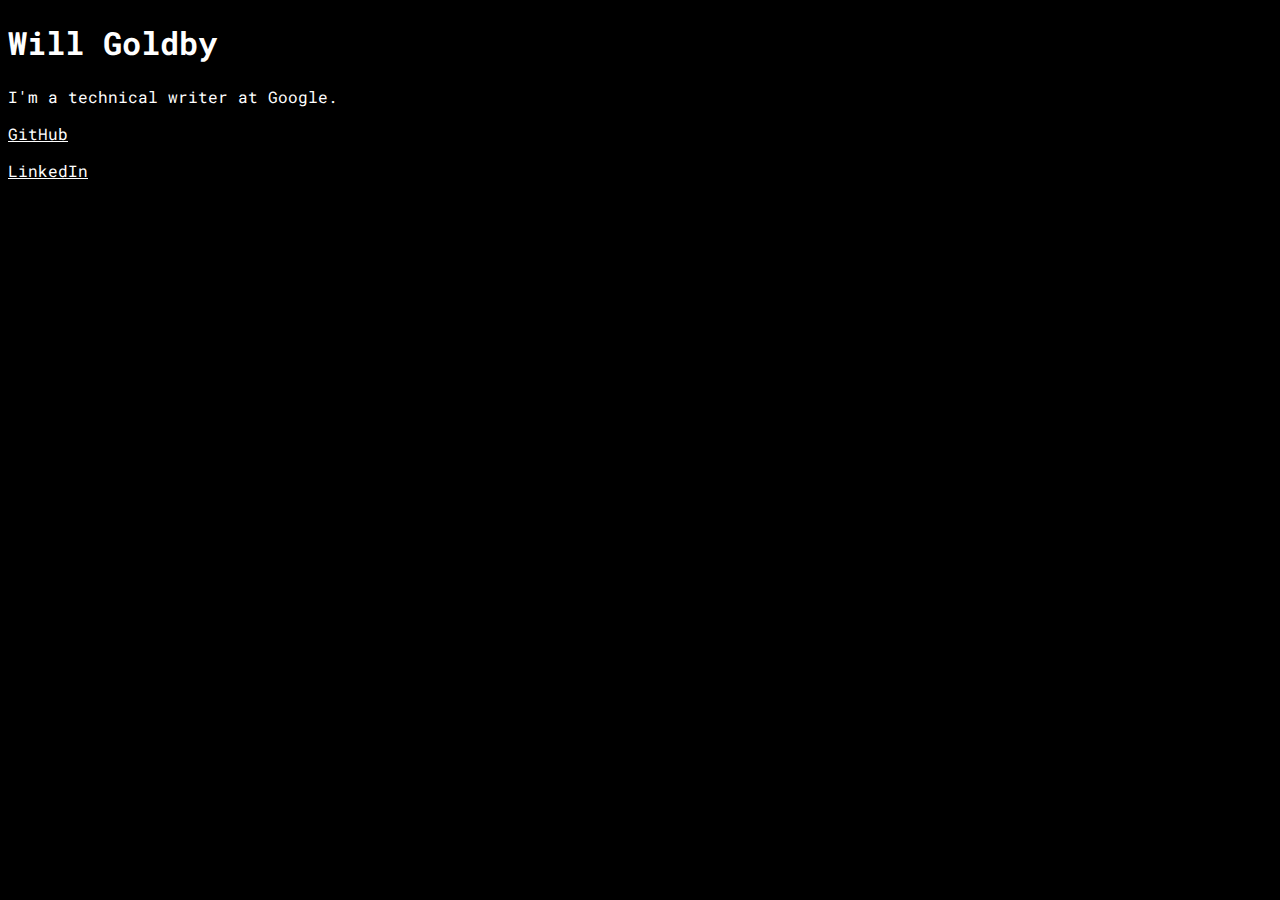
==== index.html @ 03330ae3 "rename" ====
<!DOCTYPE html>
<html lang="en">
  <head>
    <meta charset="UTF-8">
    <meta name="viewport" content="width=device-width, initial-scale=1.0">
    <meta http-equiv="X-UA-Compatible" content="ie=edge">
    <title>Will</title>
  </head>
  <body style="background-color:black;">
  <link href="https://fonts.googleapis.com/css2?family=Roboto+Mono&display=swap" rel="stylesheet">
    <style>
      body {
        font-family: 'Roboto Mono', monospace;
        font-size: 28;
        color: white;
      }
      a { color: white; }
    </style>
    <main>
        <h1>Will Goldby</h1>
        <p>I'm a technical writer at Google.</p>
        <p><a href="https://github.com/willgoldby">GitHub</a></p>
        <p><a href="https://www.linkedin.com/in/will-goldby/">LinkedIn</a></p>
    </main>
  
  </body>
</html>
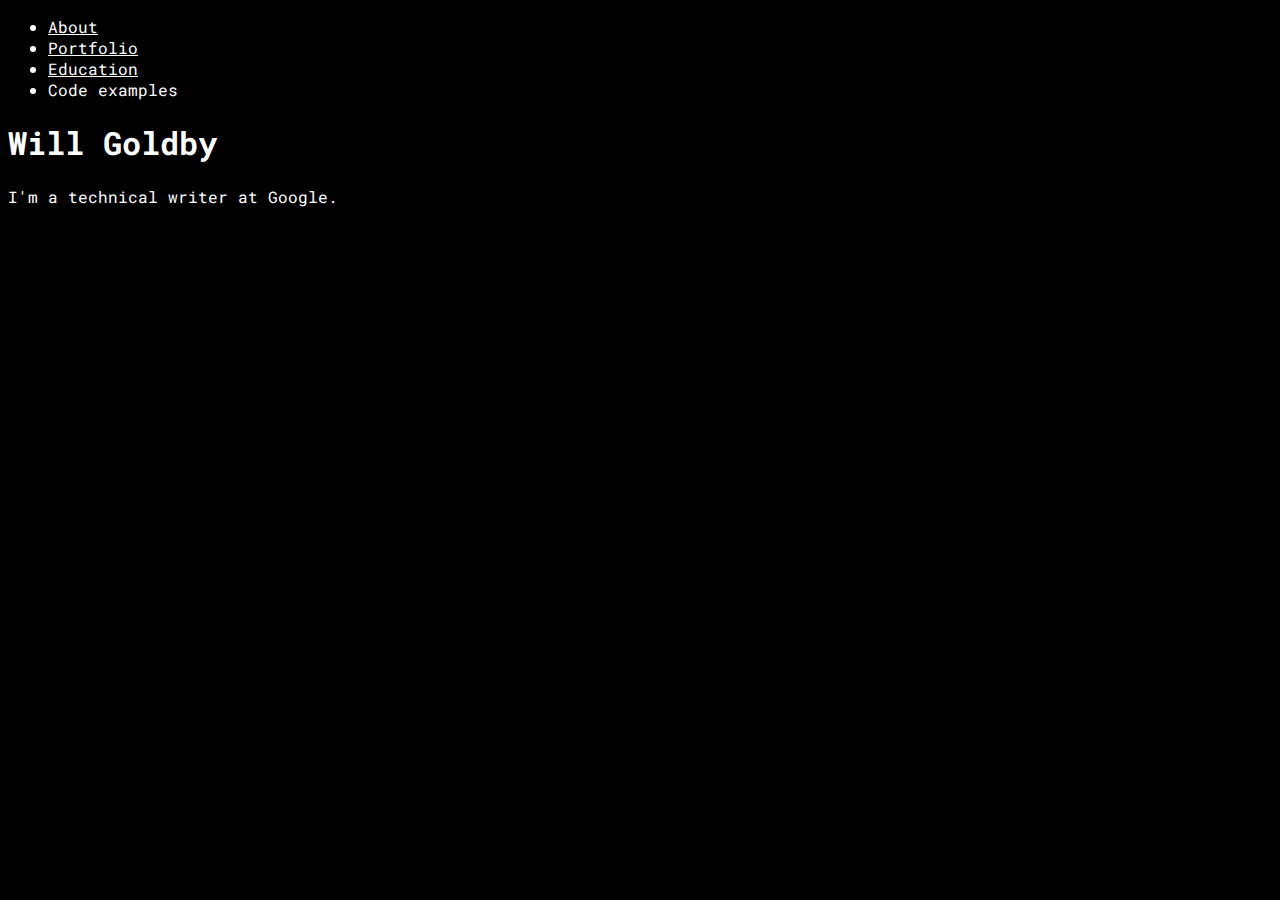
==== commit 819d34d6: "update column width" ====
--- a/index.html
+++ b/index.html
@@ -1,27 +1,41 @@
-<!DOCTYPE html>
+<!doctype html>
 <html lang="en">
   <head>
-    <meta charset="UTF-8">
-    <meta name="viewport" content="width=device-width, initial-scale=1.0">
-    <meta http-equiv="X-UA-Compatible" content="ie=edge">
+    <meta charset="utf-8">
+    <meta name="viewport" content="width=device-width, initial-scale=1">
     <title>Will</title>
+    <link href="https://cdn.jsdelivr.net/npm/bootstrap@5.3.0/dist/css/bootstrap.min.css" rel="stylesheet" integrity="sha384-9ndCyUaIbzAi2FUVXJi0CjmCapSmO7SnpJef0486qhLnuZ2cdeRhO02iuK6FUUVM" crossorigin="anonymous">
+    <link rel="preconnect" href="https://fonts.gstatic.com" crossorigin>
+    <link href="https://fonts.googleapis.com/css2?family=Roboto+Mono&family=Roboto:wght@100&display=swap" rel="stylesheet">
+    <link href="site.css" rel="stylesheet">
   </head>
-  <body style="background-color:black;">
-  <link href="https://fonts.googleapis.com/css2?family=Roboto+Mono&display=swap" rel="stylesheet">
-    <style>
-      body {
-        font-family: 'Roboto Mono', monospace;
-        font-size: 28;
-        color: white;
-      }
-      a { color: white; }
-    </style>
+  <body >
     <main>
-        <h1>Will Goldby</h1>
-        <p>I'm a technical writer at Google.</p>
-        <p><a href="https://github.com/willgoldby">GitHub</a></p>
-        <p><a href="https://www.linkedin.com/in/will-goldby/">LinkedIn</a></p>
-    </main>
+      <div class="container">
+        <div class="row">
+          <div class="col-2">
+            <ul class="nav flex-column">
+              <li class="nav-item">
+                <a class="nav-link" href="index.html">About</a>
+              </li>
+              <li class="nav-item">
+                <a class="nav-link" href="portfolio.html">Portfolio</a>
+              </li>
+              <li class="nav-item">
+                <a class="nav-link" href="education.html">Education</a>
+              </li>
+              <li class="nav-item">
+                <a class="nav-link href="#">Code examples</a>
+              </li>
+            </ul>
+          </div>
+          <div class="col-8">
+            <h1>Will Goldby</h1>
+            <p>I'm a technical writer at Google.</p>
+          </div>
+        </div>
+      </div>
+           </main>
   
   </body>
-</html>+</html>
--- a/site.css
+++ b/site.css
@@ -0,0 +1,7 @@
+body {
+      font-family: 'Roboto Mono', monospace;
+      font-size: 28;
+      color: white;
+      background-color:black;
+    }
+a { color: white; }
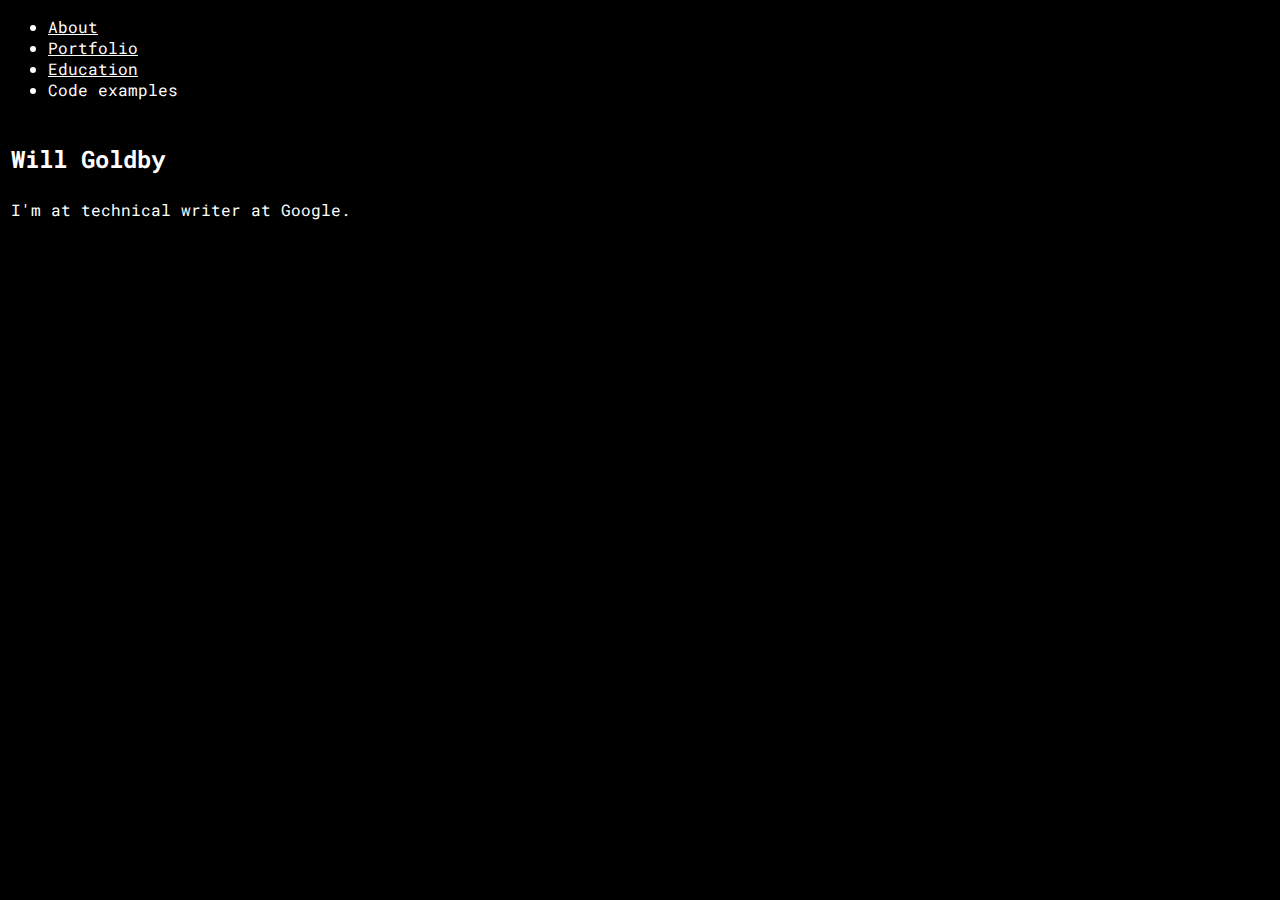
==== commit 9f1dbafa: "fix tables" ====
--- a/index.html
+++ b/index.html
@@ -3,7 +3,6 @@
   <head>
     <meta charset="utf-8">
     <meta name="viewport" content="width=device-width, initial-scale=1">
-    <title>Will</title>
     <link href="https://cdn.jsdelivr.net/npm/bootstrap@5.3.0/dist/css/bootstrap.min.css" rel="stylesheet" integrity="sha384-9ndCyUaIbzAi2FUVXJi0CjmCapSmO7SnpJef0486qhLnuZ2cdeRhO02iuK6FUUVM" crossorigin="anonymous">
     <link rel="preconnect" href="https://fonts.gstatic.com" crossorigin>
     <link href="https://fonts.googleapis.com/css2?family=Roboto+Mono&family=Roboto:wght@100&display=swap" rel="stylesheet">
@@ -11,8 +10,11 @@
   </head>
   <body >
     <main>
+      <!--container-->
       <div class="container">
+        <!--row-->
         <div class="row">
+          <!--col 1-->
           <div class="col-2">
             <ul class="nav flex-column">
               <li class="nav-item">
@@ -28,14 +30,41 @@
                 <a class="nav-link href="#">Code examples</a>
               </li>
             </ul>
+          <!--End col 1-->
           </div>
-          <div class="col-8">
-            <h1>Will Goldby</h1>
-            <p>I'm a technical writer at Google.</p>
+          
+          <!--col 2-->
+          <div class="col">
+            <!--MAIN TABLE FOR ALL CONTENT-->
+            <table class="table">
+              <thead>
+                <tr>
+                  <th scope="col" class="col-8"></th>
+                  <th scope="col"></th>
+                </tr>  
+              </thead>
+              <tbody>
+                <!--PROJECT 1--> 
+                <tr>
+                  <!--TITLE-->
+                  <td class="noborder"><h2>Will Goldby</h2></td>
+                  <!--Skip next column--> 
+                  <td class="noborder">
+                  </td>
+                </tr>
+                  <!--IMAGE AND CONTENT-->
+                    <td class="noborder">
+                          I'm at technical writer at Google.
+                    </td>
+                    <td class="noborder"></td>
+                </tr>
+                </tbody>
+            <!--END MAIN TABLE-->
+            </table>
+          <!--End col 2--> 
           </div>
-        </div>
+      <!--End container--> 
       </div>
-           </main>
-  
+    </main>
   </body>
-</html>
+</html>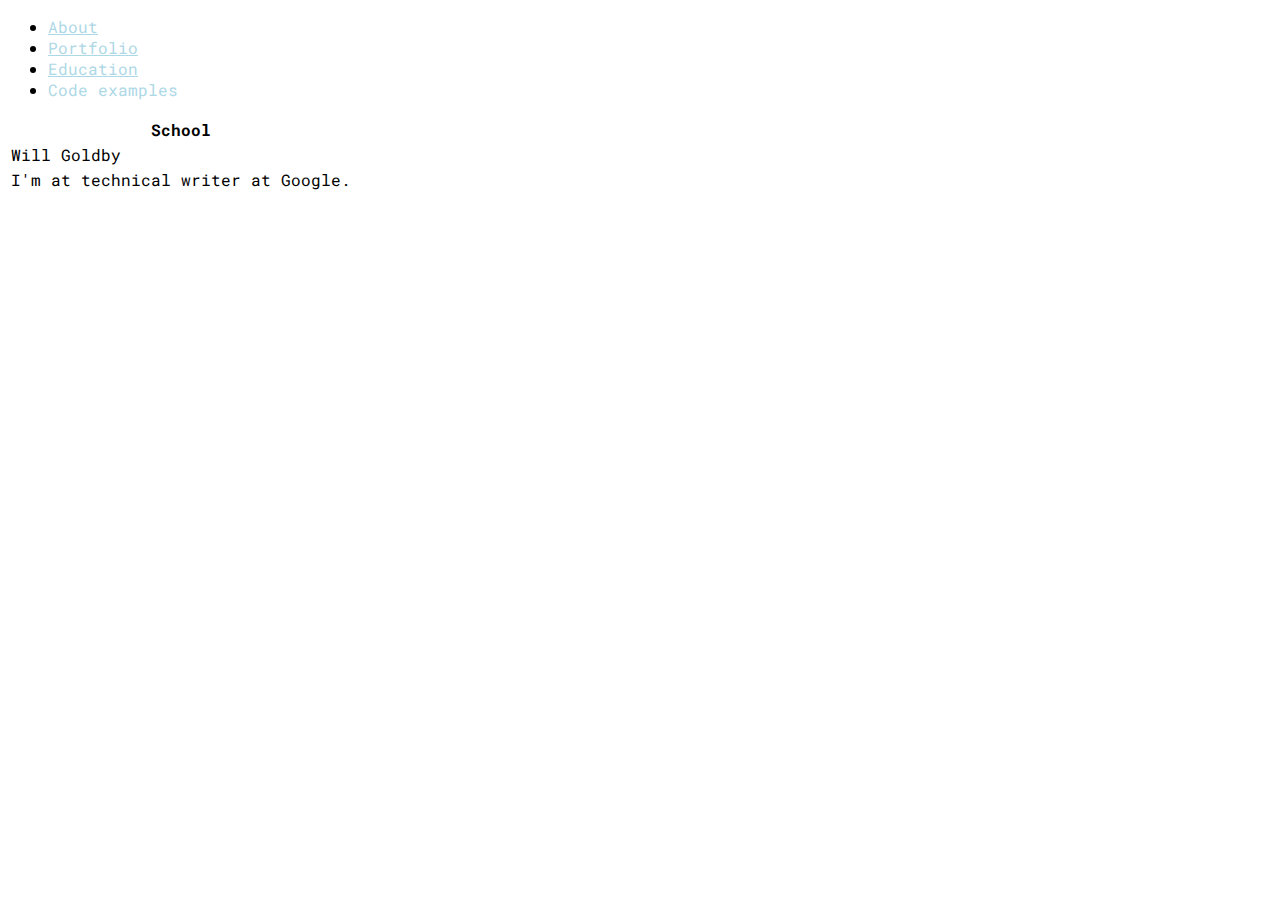
==== commit cbbc4f76: "stuff" ====
--- a/index.html
+++ b/index.html
@@ -1,70 +1,75 @@
 <!doctype html>
 <html lang="en">
-  <head>
-    <meta charset="utf-8">
-    <meta name="viewport" content="width=device-width, initial-scale=1">
-    <link href="https://cdn.jsdelivr.net/npm/bootstrap@5.3.0/dist/css/bootstrap.min.css" rel="stylesheet" integrity="sha384-9ndCyUaIbzAi2FUVXJi0CjmCapSmO7SnpJef0486qhLnuZ2cdeRhO02iuK6FUUVM" crossorigin="anonymous">
-    <link rel="preconnect" href="https://fonts.gstatic.com" crossorigin>
-    <link href="https://fonts.googleapis.com/css2?family=Roboto+Mono&family=Roboto:wght@100&display=swap" rel="stylesheet">
-    <link href="site.css" rel="stylesheet">
-  </head>
-  <body >
-    <main>
-      <!--container-->
-      <div class="container">
-        <!--row-->
-        <div class="row">
-          <!--col 1-->
-          <div class="col-2">
-            <ul class="nav flex-column">
-              <li class="nav-item">
-                <a class="nav-link" href="index.html">About</a>
-              </li>
-              <li class="nav-item">
-                <a class="nav-link" href="portfolio.html">Portfolio</a>
-              </li>
-              <li class="nav-item">
-                <a class="nav-link" href="education.html">Education</a>
-              </li>
-              <li class="nav-item">
-                <a class="nav-link href="#">Code examples</a>
-              </li>
-            </ul>
-          <!--End col 1-->
-          </div>
-          
-          <!--col 2-->
-          <div class="col">
-            <!--MAIN TABLE FOR ALL CONTENT-->
-            <table class="table">
-              <thead>
-                <tr>
-                  <th scope="col" class="col-8"></th>
-                  <th scope="col"></th>
-                </tr>  
-              </thead>
-              <tbody>
-                <!--PROJECT 1--> 
-                <tr>
-                  <!--TITLE-->
-                  <td class="noborder"><h2>Will Goldby</h2></td>
-                  <!--Skip next column--> 
-                  <td class="noborder">
-                  </td>
-                </tr>
-                  <!--IMAGE AND CONTENT-->
-                    <td class="noborder">
-                          I'm at technical writer at Google.
-                    </td>
-                    <td class="noborder"></td>
-                </tr>
-                </tbody>
+
+<head>
+  <meta charset="utf-8">
+  <meta name="viewport" content="width=device-width, initial-scale=1">
+  <link href="https://cdn.jsdelivr.net/npm/bootstrap@5.3.0/dist/css/bootstrap.min.css" rel="stylesheet"
+    integrity="sha384-9ndCyUaIbzAi2FUVXJi0CjmCapSmO7SnpJef0486qhLnuZ2cdeRhO02iuK6FUUVM" crossorigin="anonymous">
+  <link rel="preconnect" href="https://fonts.gstatic.com" crossorigin>
+  <link href="https://fonts.googleapis.com/css2?family=Roboto+Mono&family=Roboto:wght@100&display=swap"
+    rel="stylesheet">
+  <link href="site.css" rel="stylesheet">
+</head>
+
+<body>
+  <main>
+    <!--container-->
+    <div class="container">
+      <!--row-->
+      <div class="row">
+        <!--col 1-->
+        <div class="col-2">
+          <ul class="nav flex-column">
+            <li class="nav-item">
+              <a class="nav-link" href="index.html">About</a>
+            </li>
+            <li class="nav-item">
+              <a class="nav-link" href="portfolio.html">Portfolio</a>
+            </li>
+            <li class="nav-item">
+              <a class="nav-link" href="education.html">Education</a>
+            </li>
+            <li class="nav-item">
+              <a class="nav-link href=" #">Code examples</a>
+            </li>
+          </ul>
+        <!--End col 1-->
+        </div>
+        <!--col 2-->
+        <div class="col">
+          <table class="table">
+            <thead>
+              <tr>
+                <th class="col-10">School</th>
+                <th class="col-2"></th>
+              </tr>
+            </thead>
+            <tbody>
+              <tr>
+                <td class="noborder">
+                  Will Goldby
+                </td>
+                <td class="noborder">
+                </td>
+              </tr>
+              <tr>
+                <td class="noborder">
+                  I'm at technical writer at Google.
+                </td>
+                <td class="noborder">
+                </td>
+              </tr>
+            </tbody>
             <!--END MAIN TABLE-->
-            </table>
-          <!--End col 2--> 
-          </div>
-      <!--End container--> 
+          </table>
+          <!--End col 2-->
+        </div>
+        <!--End row-->
       </div>
-    </main>
-  </body>
+      <!--End container-->
+    </div>
+  </main>
+</body>
+
 </html>--- a/site.css
+++ b/site.css
@@ -1,7 +1,49 @@
 body {
-      font-family: 'Roboto Mono', monospace;
-      font-size: 28;
-      color: white;
-      background-color:black;
-    }
-a { color: white; }
+  font-family: 'Roboto Mono', monospace;
+  font-size: 28;
+  color: black;
+}
+
+a { color: lightblue; }
+
+.noborder{
+  border:none;
+}
+
+.desc{
+  font-family: 'Roboto', sans-serif;
+  font-weight: 100;
+  font-size: 14;
+}
+
+.link{
+  color:darkgrey
+}
+
+.school-list{
+  padding-left: 0;
+}
+
+.school{
+  font-family: 'Roboto Mono', monospace;
+  font-weight: 400;
+  font-size: x-large;
+  color: black;
+  list-style-type: none;
+}
+
+.school-desc{
+  font-family: 'Roboto', sans-serif;
+  font-weight: 100;
+  font-size: 14;
+  color: black;
+  list-style-type: none;
+}
+
+img{
+  width: 200px;
+}
+
+.fixed{
+  width: 300px;
+}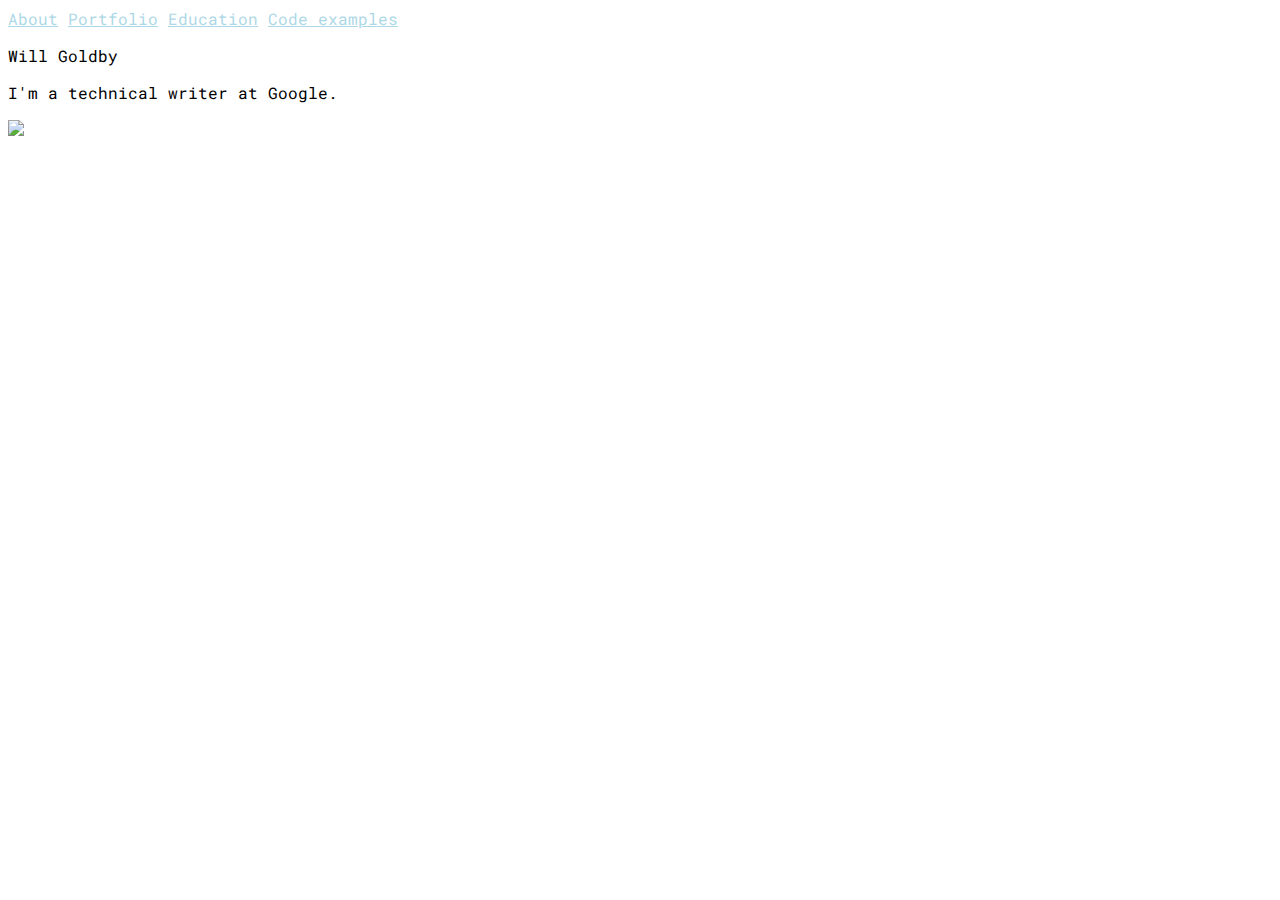
==== commit 613b5b49: "changes" ====
--- a/index.html
+++ b/index.html
@@ -13,63 +13,72 @@
 </head>
 
 <body>
+ 
   <main>
-    <!--container-->
+    
     <div class="container">
-      <!--row-->
-      <div class="row">
-        <!--col 1-->
+            
+      <div class="row row-cols-2">
+                  
         <div class="col-2">
-          <ul class="nav flex-column">
-            <li class="nav-item">
+          
+          <nav class="nav flex-column flex-sm-column">
               <a class="nav-link" href="index.html">About</a>
-            </li>
-            <li class="nav-item">
               <a class="nav-link" href="portfolio.html">Portfolio</a>
-            </li>
-            <li class="nav-item">
               <a class="nav-link" href="education.html">Education</a>
-            </li>
-            <li class="nav-item">
-              <a class="nav-link href=" #">Code examples</a>
-            </li>
-          </ul>
-        <!--End col 1-->
+              <a class="nav-link" href="code.html">Code examples</a>
+          </nav> 
+
         </div>
-        <!--col 2-->
-        <div class="col">
-          <table class="table">
-            <thead>
-              <tr>
-                <th class="col-10">School</th>
-                <th class="col-2"></th>
-              </tr>
-            </thead>
-            <tbody>
-              <tr>
-                <td class="noborder">
+                
+        <div class="col-10">
+
+          <div class="row row-cols-2">
+            
+            <div class="col">
+
+              <div class="row">
+                <p class="proj-title">
                   Will Goldby
-                </td>
-                <td class="noborder">
-                </td>
-              </tr>
-              <tr>
-                <td class="noborder">
-                  I'm at technical writer at Google.
-                </td>
-                <td class="noborder">
-                </td>
-              </tr>
-            </tbody>
-            <!--END MAIN TABLE-->
-          </table>
-          <!--End col 2-->
-        </div>
-        <!--End row-->
+                </p>
+
+              </div>
+
+              <div class="row row-cols-2">
+
+                <div class="col-sm-8">
+
+                  <p class="proj-desc">
+                    I'm a technical writer at Google.
+                  </p>
+
+                </div>
+
+                
+
+              </div>
+
+            </div>
+
+            <div class="col align-self-center">
+              
+              <a href="https://developers.google.com/machine-learning/intro-to-ml">
+                <img class="img-thumbnail" src="images/intro-to-ml.png">
+              </a>
+
+            </div>
+
+
+          </div>
+
+        </div> 
+      
       </div>
-      <!--End container-->
+
     </div>
+  
   </main>
+
 </body>
 
 </html>